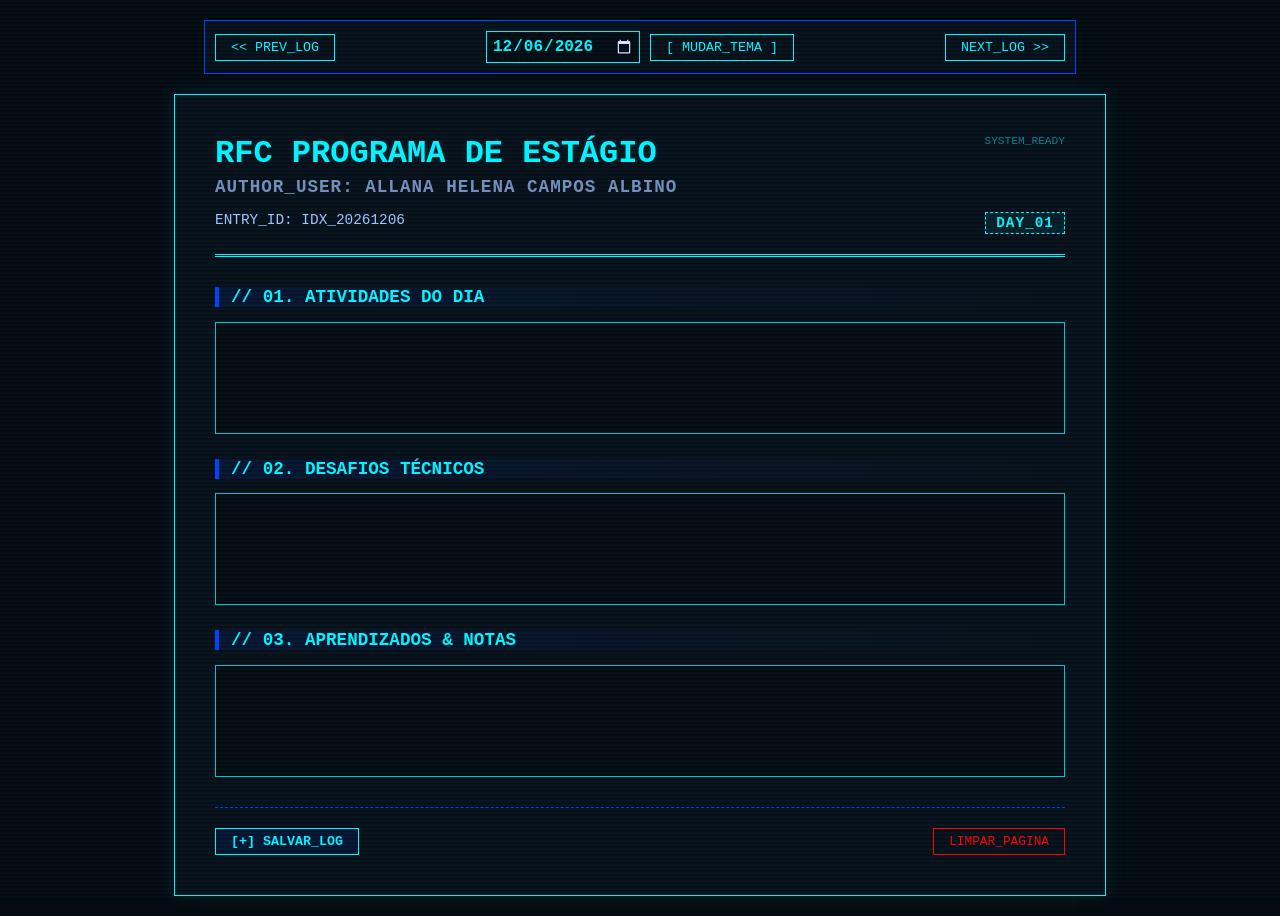
==== index.html @ 0e6ad438 "Add files via upload" ====
<!DOCTYPE html>
<html lang="pt-br">
<head>
    <meta charset="UTF-8">
    <meta name="viewport" content="width=device-width, initial-scale=1.0">
    <title>RFC - Internship Logbook</title>
    <link rel="stylesheet" href="style.css">
</head>
<body>

    <div class="nav-panel">
        <button onclick="changePage(-1)"><< PREV_LOG</button>
        <div class="nav-center">
            <input type="date" id="date-picker" onchange="jumpToDate()">
            <button onclick="toggleTheme()" id="theme-btn" style="margin-left: 10px;">[ MUDAR_TEMA ]</button>
        </div>
        <button onclick="changePage(1)">NEXT_LOG >></button>
    </div>

    <div class="container">
        <header>
            <span class="save-indicator" id="save-status">SYSTEM_READY</span>
            <h1>RFC PROGRAMA DE ESTÁGIO</h1>
            
            <div class="subtitle">AUTHOR_USER: ALLANA HELENA CAMPOS ALBINO </div>
            
            <div class="meta-info">
                <span>ENTRY_ID: <span id="entry-id">001</span></span>
                <span class="day-counter" id="day-counter">DAY_01</span>
            </div>
        </header>

        <section>
            <h2>// 01. ATIVIDADES DO DIA</h2>
            <div id="box-1" class="content-box" contenteditable="true" oninput="autoSave()"></div>
        </section>

        <section>
            <h2>// 02. DESAFIOS TÉCNICOS</h2>
            <div id="box-2" class="content-box" contenteditable="true" oninput="autoSave()"></div>
        </section>

        <section>
            <h2>// 03. APRENDIZADOS & NOTAS</h2>
            <div id="box-3" class="content-box" contenteditable="true" oninput="autoSave()"></div>
        </section>

        <div class="action-buttons">
            <button class="btn-save" onclick="manualSave()">[+] SALVAR_LOG</button>
            <button onclick="clearCurrentPage()" style="font-size: 0.8em; border-color: red; color: red;">LIMPAR_PAGINA</button>
        </div>
    </div>

    <script src="script.js"></script>
</body>
</html>
---- style.css ----
:root {
    --neon-blue: #00f3ff;
    --deep-blue: #0041ff;
    --dark-bg: #050a10;
    --text-color: #a0c4ff;
    --panel-bg: rgba(10, 15, 25, 0.95);
    --box-bg: rgba(0, 0, 0, 0.3);
    --scanline-color: rgba(0, 243, 255, 0.03);
    --shadow-glow: rgba(0, 243, 255, 0.1);
    --focus-bg: rgba(0, 243, 255, 0.05);
    --grad-bg: rgba(0, 65, 255, 0.1);
    --badge-text: #fff;
    --success-color: #39ff14;
}

/* Tema Claro (Retro Terminal Light) */
[data-theme="light"] {
    --neon-blue: #0044cc;
    --deep-blue: #001166;
    --dark-bg: #e8ecef;
    --text-color: #111827;
    --panel-bg: rgba(255, 255, 255, 0.95);
    --box-bg: rgba(255, 255, 255, 0.7);
    --scanline-color: rgba(0, 68, 204, 0.05);
    --shadow-glow: rgba(0, 68, 204, 0.15);
    --focus-bg: rgba(0, 68, 204, 0.05);
    --grad-bg: rgba(0, 68, 204, 0.1);
    --badge-text: #fff;
    --success-color: #00aa00;
}

body {
    background-color: var(--dark-bg);
    color: var(--text-color);
    font-family: 'Courier New', Courier, monospace;
    margin: 0;
    padding: 20px;
    display: flex;
    flex-direction: column;
    align-items: center;
    transition: background-color 0.3s, color 0.3s;
}

/* Scanline FX */
body::before {
    content: " ";
    display: block;
    position: fixed;
    top: 0; left: 0; bottom: 0; right: 0;
    background: linear-gradient(var(--scanline-color) 50%, rgba(0, 0, 0, 0) 50%);
    background-size: 100% 4px;
    z-index: 100;
    pointer-events: none;
}

/* Navegação Superior */
.nav-panel {
    width: 100%;
    max-width: 850px;
    display: flex;
    justify-content: space-between;
    align-items: center;
    margin-bottom: 20px;
    border: 1px solid var(--deep-blue);
    padding: 10px;
    background: var(--panel-bg);
    transition: background 0.3s, border-color 0.3s;
}

.nav-center {
    display: flex;
    align-items: center;
}

button {
    background: transparent;
    border: 1px solid var(--neon-blue);
    color: var(--neon-blue);
    padding: 5px 15px;
    cursor: pointer;
    font-family: 'Courier New', monospace;
    text-transform: uppercase;
    transition: 0.3s;
}

button:hover {
    background: var(--deep-blue);
    color: var(--badge-text);
    box-shadow: 0 0 10px var(--neon-blue);
}

/* Estilo do Calendário */
input[type="date"] {
    background: var(--box-bg);
    border: 1px solid var(--neon-blue);
    color: var(--neon-blue);
    font-family: 'Courier New', monospace;
    padding: 5px;
    font-weight: bold;
    font-size: 1rem;
    text-transform: uppercase;
    outline: none;
    cursor: pointer;
    transition: 0.3s;
}

input[type="date"]::-webkit-calendar-picker-indicator {
    filter: invert(1) sepia(100%) saturate(10000%) hue-rotate(180deg);
    cursor: pointer;
}

[data-theme="light"] input[type="date"]::-webkit-calendar-picker-indicator {
    filter: none;
}

.container {
    max-width: 850px;
    width: 100%;
    border: 1px solid var(--neon-blue);
    padding: 40px;
    box-shadow: 0 0 20px var(--shadow-glow);
    background: var(--panel-bg);
    min-height: 80vh;
    transition: 0.3s;
}

header {
    border-bottom: 3px double var(--neon-blue);
    margin-bottom: 30px;
    padding-bottom: 20px;
}

h1 { margin: 0; color: var(--neon-blue); text-shadow: 0 0 8px var(--shadow-glow); }

/* Estilo do subtítulo do Autor */
.subtitle {
    font-size: 1.1rem;
    color: var(--text-color);
    margin-top: 5px;
    margin-bottom: 15px;
    opacity: 0.7;
    letter-spacing: 1px;
    font-weight: bold;
}

.meta-info {
    display: flex;
    justify-content: space-between;
    margin-top: 10px;
    font-size: 0.9em;
}

.day-counter {
    background: var(--focus-bg);
    border: 1px dashed var(--neon-blue);
    color: var(--neon-blue);
    padding: 2px 10px;
    font-weight: bold;
    letter-spacing: 1px;
    box-shadow: inset 0 0 5px var(--shadow-glow);
}

section { margin-bottom: 25px; }

h2 {
    border-left: 4px solid var(--deep-blue);
    padding-left: 12px;
    font-size: 1.1em;
    color: var(--neon-blue);
    background: linear-gradient(90deg, var(--grad-bg), transparent);
}

.content-box {
    border: 1px solid rgba(0, 243, 255, 0.2);
    border-color: var(--neon-blue);
    opacity: 0.8;
    padding: 15px;
    min-height: 80px;
    background: var(--box-bg);
    color: var(--text-color);
    white-space: pre-wrap;
    transition: 0.3s;
}

[contenteditable="true"]:focus {
    outline: none;
    opacity: 1;
    border-color: var(--neon-blue);
    background: var(--focus-bg);
}

.save-indicator {
    font-size: 0.7em;
    color: var(--neon-blue);
    float: right;
    opacity: 0.5;
}

.action-buttons {
    display: flex;
    justify-content: space-between;
    margin-top: 30px;
    border-top: 1px dashed var(--deep-blue);
    padding-top: 20px;
}

.btn-save {
    background: var(--grad-bg);
    font-weight: bold;
}
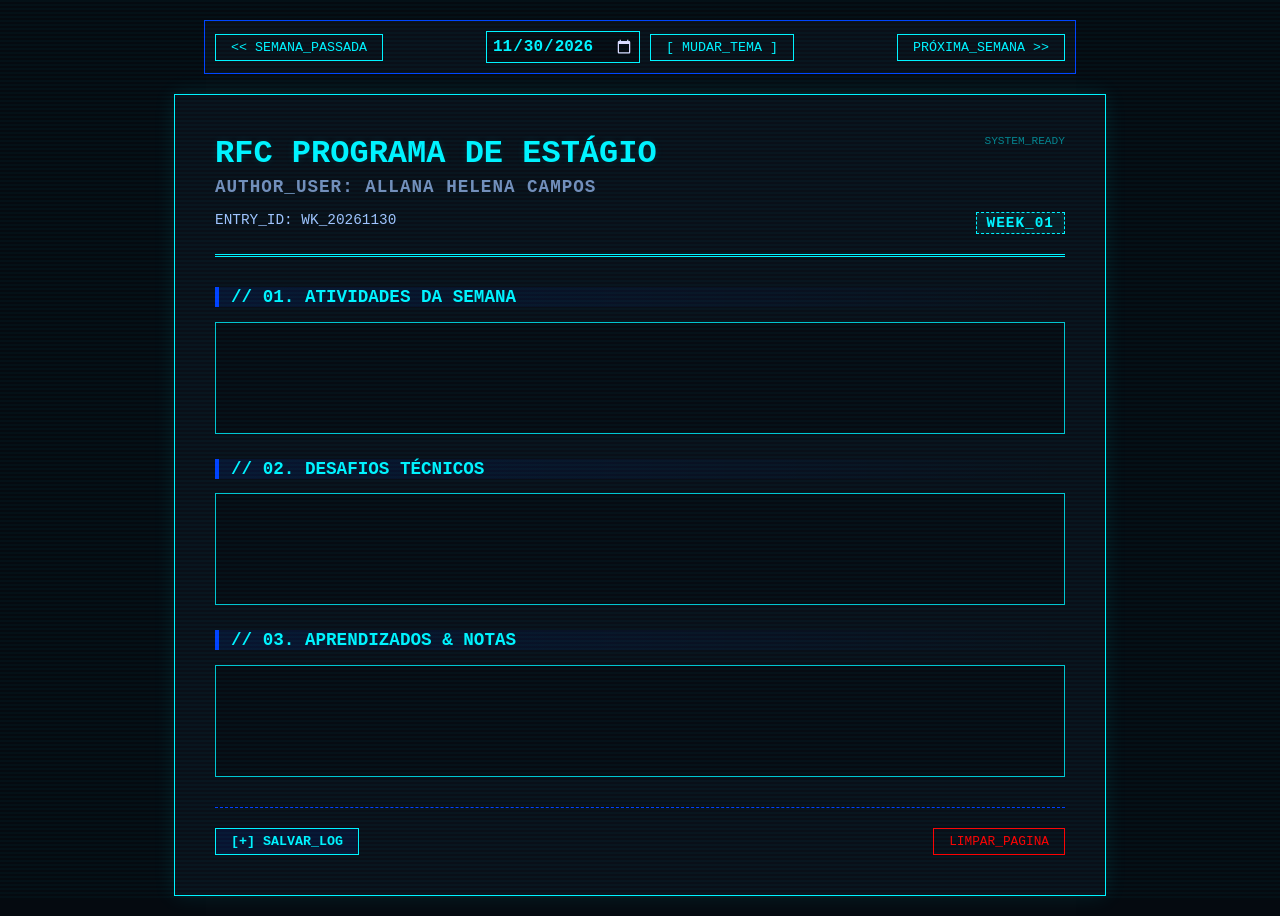
==== commit bc7ea714: "Change logbook title and update week references" ====
--- a/index.html
+++ b/index.html
@@ -3,18 +3,18 @@
 <head>
     <meta charset="UTF-8">
     <meta name="viewport" content="width=device-width, initial-scale=1.0">
-    <title>RFC - Internship Logbook</title>
+    <title>RFC - Estágio Logbook</title>
     <link rel="stylesheet" href="style.css">
 </head>
 <body>
 
     <div class="nav-panel">
-        <button onclick="changePage(-1)"><< PREV_LOG</button>
+        <button onclick="changePage(-1)"><< SEMANA_PASSADA</button>
         <div class="nav-center">
-            <input type="date" id="date-picker" onchange="jumpToDate()">
+            <input type="date" id="date-picker" onchange="jumpToDate()" title="Escolha qualquer dia para ir à semana correspondente">
             <button onclick="toggleTheme()" id="theme-btn" style="margin-left: 10px;">[ MUDAR_TEMA ]</button>
         </div>
-        <button onclick="changePage(1)">NEXT_LOG >></button>
+        <button onclick="changePage(1)">PRÓXIMA_SEMANA >></button>
     </div>
 
     <div class="container">
@@ -22,16 +22,16 @@
             <span class="save-indicator" id="save-status">SYSTEM_READY</span>
             <h1>RFC PROGRAMA DE ESTÁGIO</h1>
             
-            <div class="subtitle">AUTHOR_USER: ALLANA HELENA CAMPOS ALBINO </div>
+            <div class="subtitle">AUTHOR_USER: ALLANA HELENA CAMPOS</div>
             
             <div class="meta-info">
-                <span>ENTRY_ID: <span id="entry-id">001</span></span>
-                <span class="day-counter" id="day-counter">DAY_01</span>
+                <span>ENTRY_ID: <span id="entry-id">SEMANA_001</span></span>
+                <span class="day-counter" id="day-counter">SEMANA_01</span>
             </div>
         </header>
 
         <section>
-            <h2>// 01. ATIVIDADES DO DIA</h2>
+            <h2>// 01. ATIVIDADES DA SEMANA</h2>
             <div id="box-1" class="content-box" contenteditable="true" oninput="autoSave()"></div>
         </section>
 
@@ -53,4 +53,4 @@
 
     <script src="script.js"></script>
 </body>
-</html>+</html>
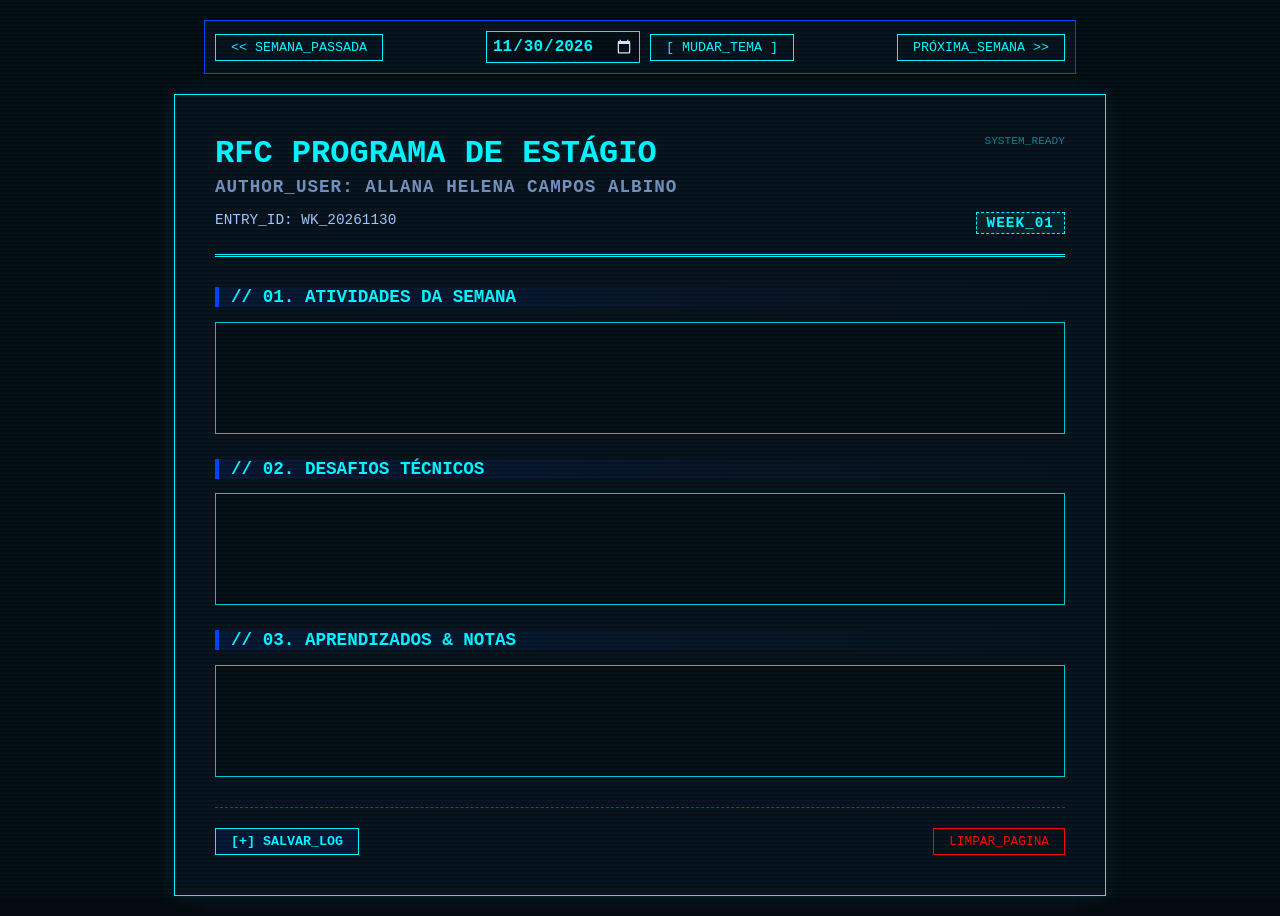
==== commit 94700675: "Change author name in index.html Updated author name in the header section." ====
--- a/index.html
+++ b/index.html
@@ -22,7 +22,7 @@
             <span class="save-indicator" id="save-status">SYSTEM_READY</span>
             <h1>RFC PROGRAMA DE ESTÁGIO</h1>
             
-            <div class="subtitle">AUTHOR_USER: ALLANA HELENA CAMPOS</div>
+            <div class="subtitle">AUTHOR_USER: ALLANA HELENA CAMPOS ALBINO</div>
             
             <div class="meta-info">
                 <span>ENTRY_ID: <span id="entry-id">SEMANA_001</span></span>
@@ -54,3 +54,4 @@
     <script src="script.js"></script>
 </body>
 </html>
+
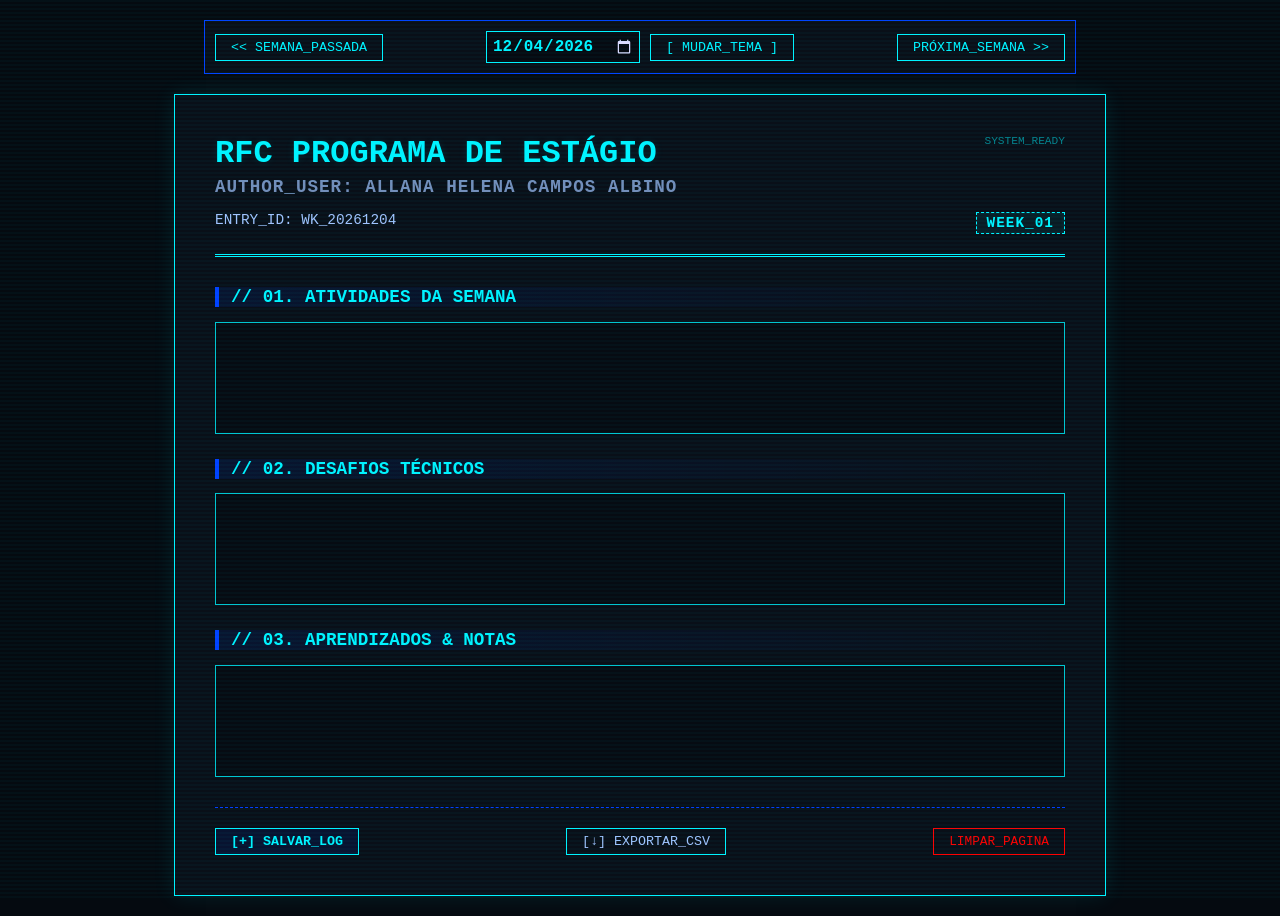
==== commit 6a3cdbc6: "Add CSV export functionality to logbook Added export button to export log data as CSV." ====
--- a/index.html
+++ b/index.html
@@ -45,13 +45,14 @@
             <div id="box-3" class="content-box" contenteditable="true" oninput="autoSave()"></div>
         </section>
 
-        <div class="action-buttons">
+    <div class="action-buttons">
             <button class="btn-save" onclick="manualSave()">[+] SALVAR_LOG</button>
+            
+            <button onclick="exportToCSV()" style="border-color: var(--neon-blue); color: var(--text-color);">[↓] EXPORTAR_CSV</button>
+            
             <button onclick="clearCurrentPage()" style="font-size: 0.8em; border-color: red; color: red;">LIMPAR_PAGINA</button>
         </div>
-    </div>
 
     <script src="script.js"></script>
 </body>
 </html>
-
